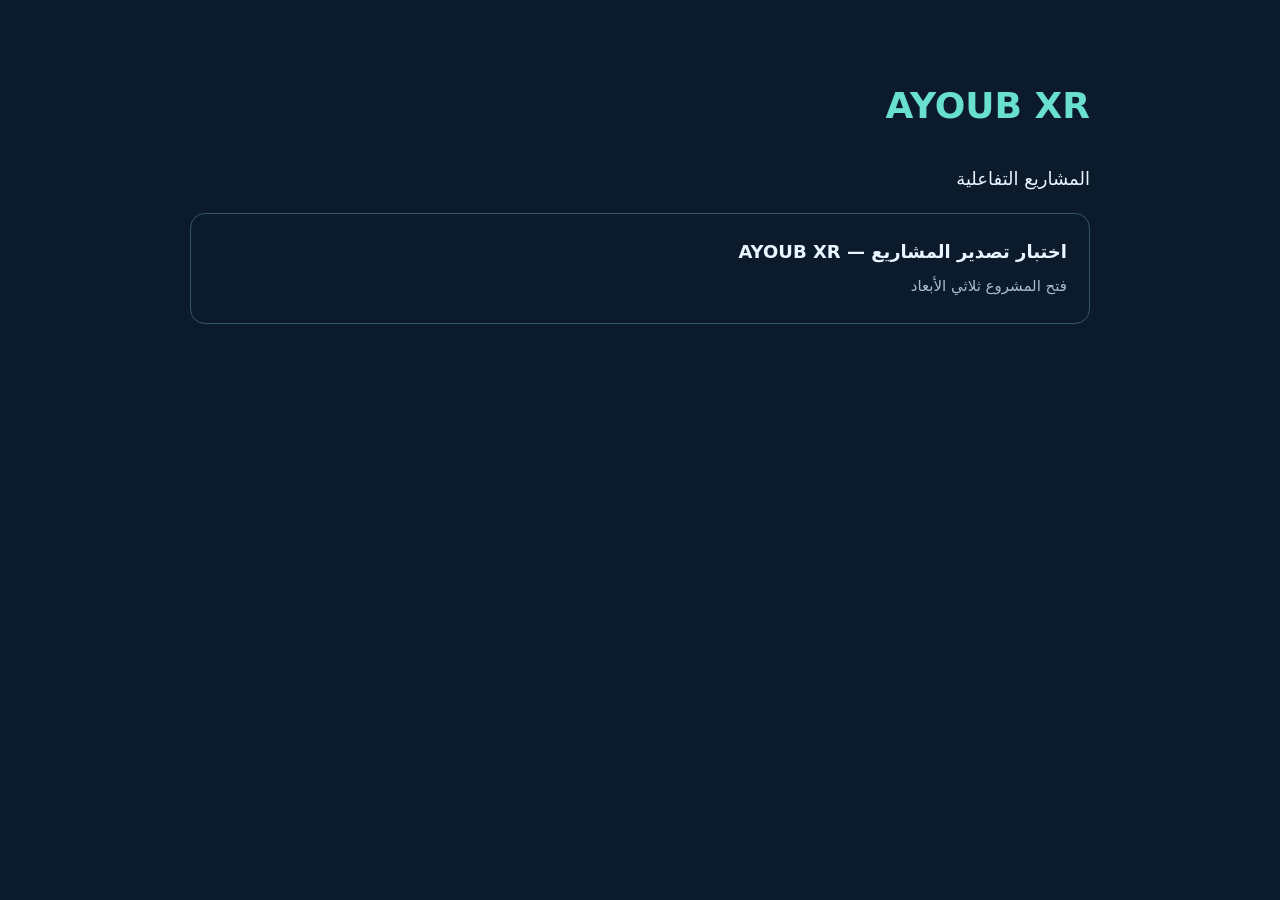
==== index.html @ 1132f5f5 "Publish engineering-demo — 289ecf07-d83f-495a-a7c2-9aa446245373" ====
<!doctype html><html lang="ar" dir="rtl"><meta charset="utf-8"><meta name="viewport" content="width=device-width,initial-scale=1"><meta name="robots" content="noindex,nofollow"><title>AYOUB XR — المشاريع</title><style>body{margin:auto;max-width:900px;padding:50px 22px;background:#0b1b2c;color:#e8f7ff;font:18px/1.8 system-ui}h1{color:#69dfd0}a{display:block;padding:22px;margin:15px 0;border:1px solid #355769;border-radius:15px;color:inherit;text-decoration:none}small{color:#a6bdcc}a:hover{background:#19364b}</style><h1>AYOUB XR</h1><p>المشاريع التفاعلية</p><a href="./projects/engineering-demo/"><strong>اختبار تصدير المشاريع — AYOUB XR</strong><br><small>فتح المشروع ثلاثي الأبعاد</small></a></html>
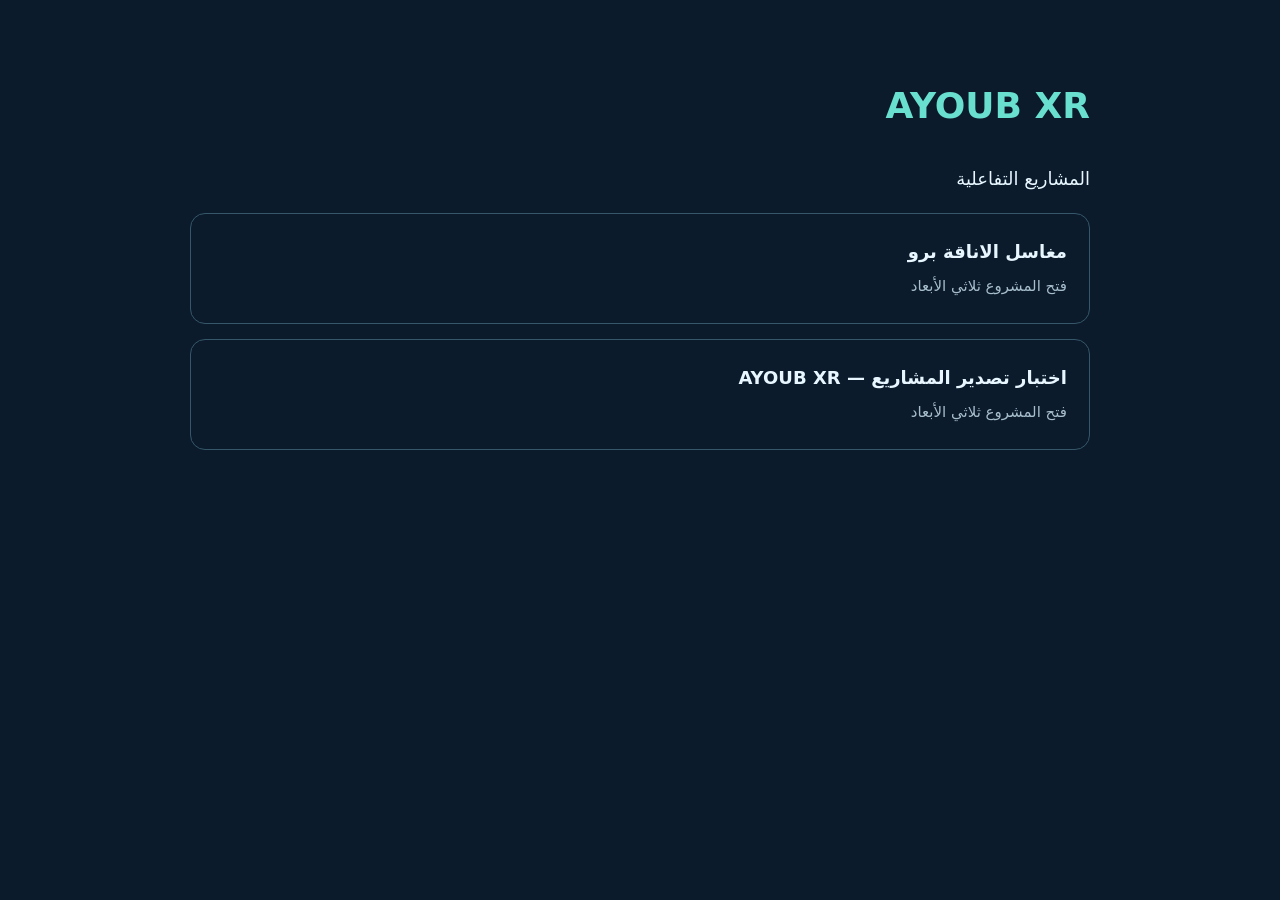
==== commit ea469808: "Publish elanaka-pro — 54620b48-3433-4701-98de-05771dd6874d" ====
--- a/index.html
+++ b/index.html
@@ -1 +1 @@
-<!doctype html><html lang="ar" dir="rtl"><meta charset="utf-8"><meta name="viewport" content="width=device-width,initial-scale=1"><meta name="robots" content="noindex,nofollow"><title>AYOUB XR — المشاريع</title><style>body{margin:auto;max-width:900px;padding:50px 22px;background:#0b1b2c;color:#e8f7ff;font:18px/1.8 system-ui}h1{color:#69dfd0}a{display:block;padding:22px;margin:15px 0;border:1px solid #355769;border-radius:15px;color:inherit;text-decoration:none}small{color:#a6bdcc}a:hover{background:#19364b}</style><h1>AYOUB XR</h1><p>المشاريع التفاعلية</p><a href="./projects/engineering-demo/"><strong>اختبار تصدير المشاريع — AYOUB XR</strong><br><small>فتح المشروع ثلاثي الأبعاد</small></a></html>+<!doctype html><html lang="ar" dir="rtl"><meta charset="utf-8"><meta name="viewport" content="width=device-width,initial-scale=1"><meta name="robots" content="noindex,nofollow"><title>AYOUB XR — المشاريع</title><style>body{margin:auto;max-width:900px;padding:50px 22px;background:#0b1b2c;color:#e8f7ff;font:18px/1.8 system-ui}h1{color:#69dfd0}a{display:block;padding:22px;margin:15px 0;border:1px solid #355769;border-radius:15px;color:inherit;text-decoration:none}small{color:#a6bdcc}a:hover{background:#19364b}</style><h1>AYOUB XR</h1><p>المشاريع التفاعلية</p><a href="./projects/elanaka-pro/"><strong>مغاسل الاناقة برو</strong><br><small>فتح المشروع ثلاثي الأبعاد</small></a><a href="./projects/engineering-demo/"><strong>اختبار تصدير المشاريع — AYOUB XR</strong><br><small>فتح المشروع ثلاثي الأبعاد</small></a></html>
